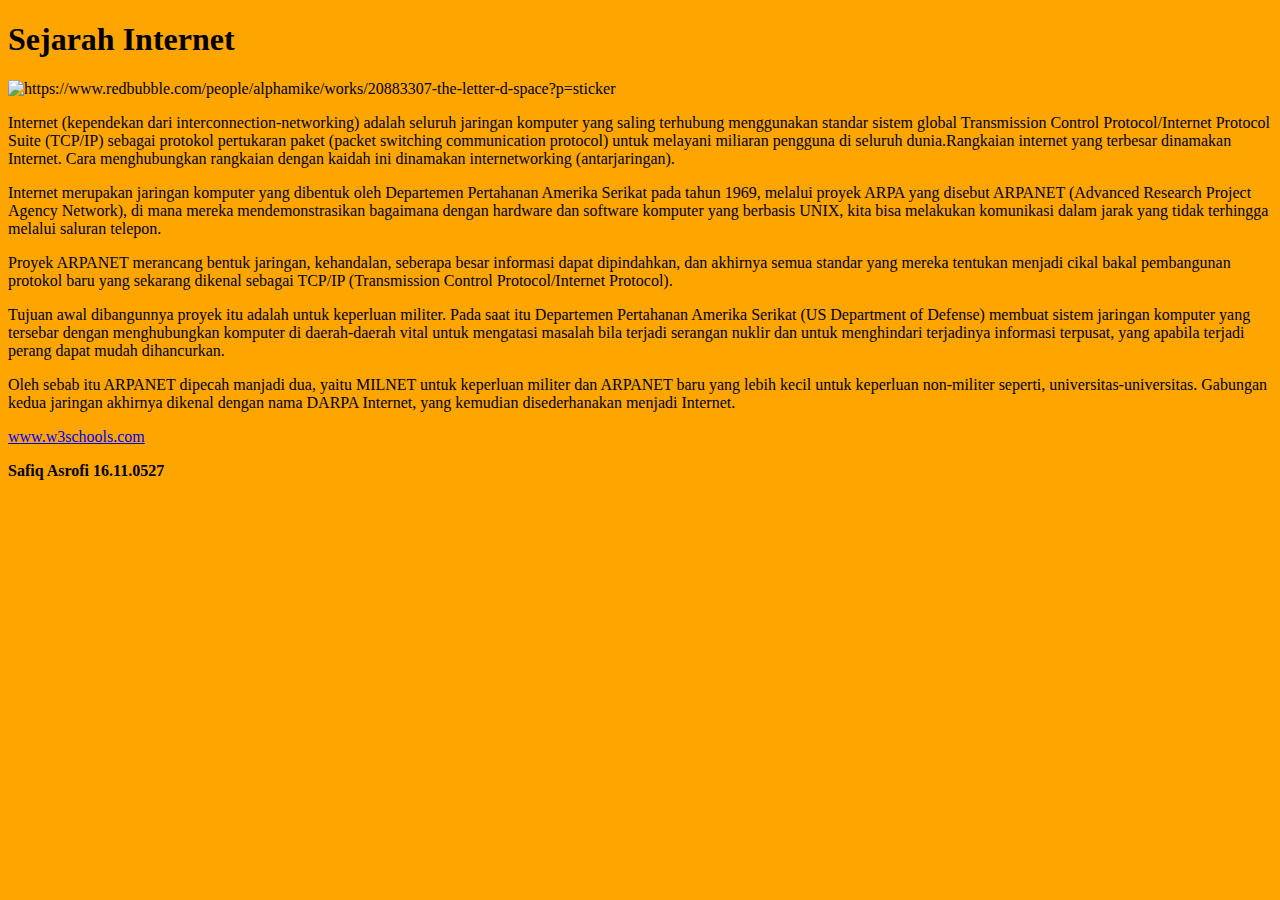
==== 1.html @ b26aa8d6 "html" ====
<!DOCTYPE html>
<html>
<head>
<title>Page Title</title>
</head>
<body bgcolor="Orange">

<h1>Sejarah Internet</h1>

<img src="w3schools.jpg" alt="https://www.redbubble.com/people/alphamike/works/20883307-the-letter-d-space?p=sticker" width="104" height="142">
<p>Internet (kependekan dari interconnection-networking) adalah seluruh jaringan komputer yang saling terhubung menggunakan standar sistem global Transmission Control Protocol/Internet Protocol Suite (TCP/IP) sebagai protokol pertukaran paket (packet switching communication protocol) untuk melayani miliaran pengguna di seluruh dunia.Rangkaian internet yang terbesar dinamakan Internet. Cara menghubungkan rangkaian dengan kaidah ini dinamakan internetworking (antarjaringan).</p>
<p>Internet merupakan jaringan komputer yang dibentuk oleh Departemen Pertahanan Amerika Serikat pada tahun 1969, melalui proyek ARPA yang disebut ARPANET (Advanced Research Project Agency Network), di mana mereka mendemonstrasikan bagaimana dengan hardware dan software komputer yang berbasis UNIX, kita bisa melakukan komunikasi dalam jarak yang tidak terhingga melalui saluran telepon.</p>
</p>Proyek ARPANET merancang bentuk jaringan, kehandalan, seberapa besar informasi dapat dipindahkan, dan akhirnya semua standar yang mereka tentukan menjadi cikal bakal pembangunan protokol baru yang sekarang dikenal sebagai TCP/IP (Transmission Control Protocol/Internet Protocol).</p>
</p>Tujuan awal dibangunnya proyek itu adalah untuk keperluan militer. Pada saat itu Departemen Pertahanan Amerika Serikat (US Department of Defense) membuat sistem jaringan komputer yang tersebar dengan menghubungkan komputer di daerah-daerah vital untuk mengatasi masalah bila terjadi serangan nuklir dan untuk menghindari terjadinya informasi terpusat, yang apabila terjadi perang dapat mudah dihancurkan.</p>
</p>Oleh sebab itu ARPANET dipecah manjadi dua, yaitu MILNET untuk keperluan militer dan ARPANET baru yang lebih kecil untuk keperluan non-militer seperti, universitas-universitas. Gabungan kedua jaringan akhirnya dikenal dengan nama DARPA Internet, yang kemudian disederhanakan menjadi Internet.</p>

<a href="https://www.w3schools.com">www.w3schools.com</a>
</p><strong>Safiq Asrofi 16.11.0527<strong></p>


</body>
</html>
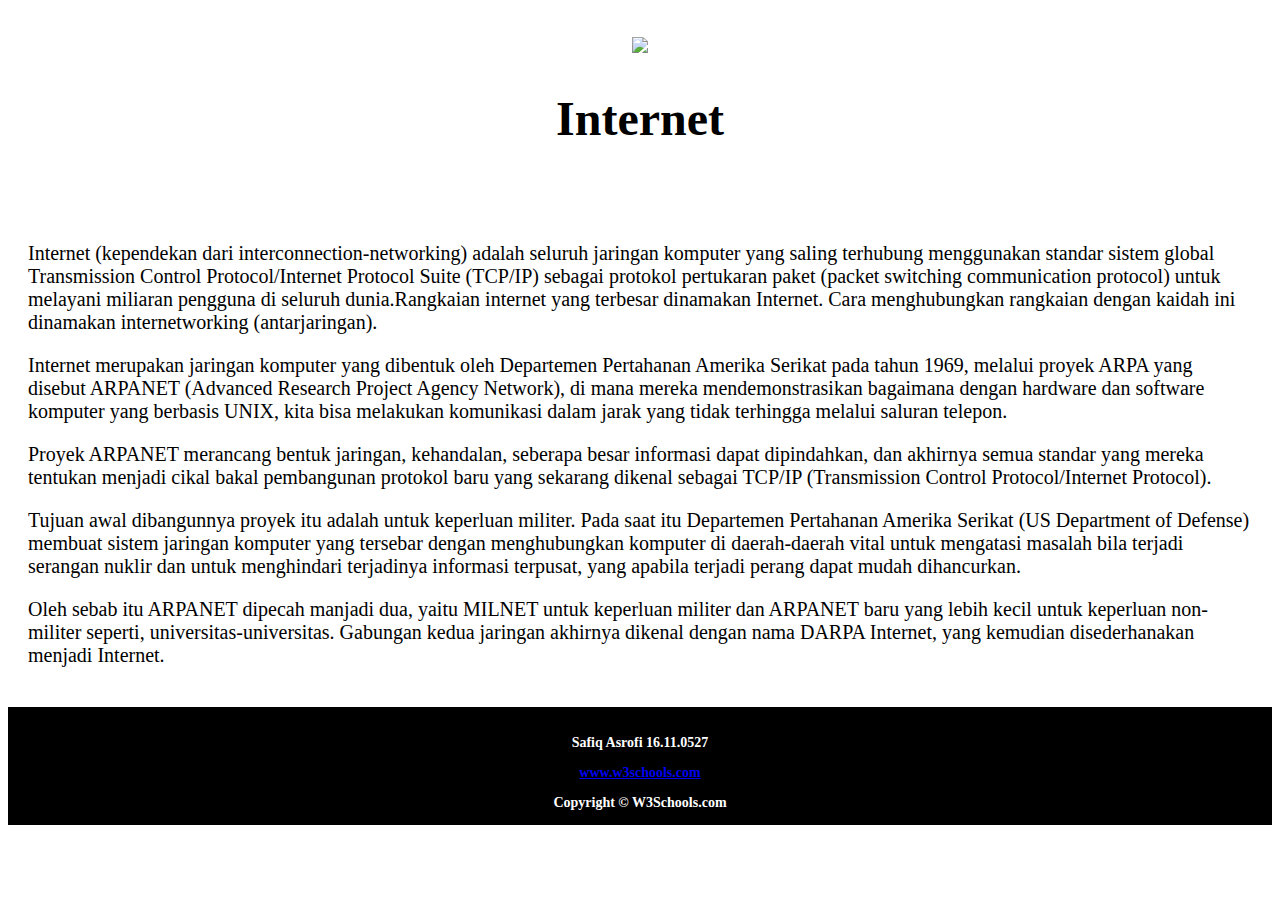
==== commit 6d70ad8b: "1" ====
--- a/1.html
+++ b/1.html
@@ -1,22 +1,62 @@
 <!DOCTYPE html>
 <html>
 <head>
-<title>Page Title</title>
-</head>
-<body bgcolor="Orange">
+<title>Internet</title>
+<style>
+div.container {
+    width: 100%;
+    
+}
+header {
+	padding: 1em;
+    color: Black;
 
-<h1>Sejarah Internet</h1>
+    clear: left;
+    text-align: center;
+    font-size: 24px;
+}
+footer {
+    padding: 1em;
+    color: white;
+    background-color: Black ;
+    clear: left;
+    text-align: center;
+    font-size: 14px;
+}
 
-<img src="w3schools.jpg" alt="https://www.redbubble.com/people/alphamike/works/20883307-the-letter-d-space?p=sticker" width="104" height="142">
-<p>Internet (kependekan dari interconnection-networking) adalah seluruh jaringan komputer yang saling terhubung menggunakan standar sistem global Transmission Control Protocol/Internet Protocol Suite (TCP/IP) sebagai protokol pertukaran paket (packet switching communication protocol) untuk melayani miliaran pengguna di seluruh dunia.Rangkaian internet yang terbesar dinamakan Internet. Cara menghubungkan rangkaian dengan kaidah ini dinamakan internetworking (antarjaringan).</p>
+
+article {
+    padding: 1em;
+    overflow: hidden;
+    font-size: 20px;
+
+}
+
+</style>
+</head >
+<body bgcolor="white ">
+<div class="container">
+
+<header>
+   
+   <img src="http://syria.news/images/2017_12/2017_12_12/5ccbd11a-12121712_m2.jpg" >
+   <h1>Internet</h1>
+</header>
+
+
+<article><p>Internet (kependekan dari interconnection-networking) adalah seluruh jaringan komputer yang saling terhubung menggunakan standar sistem global Transmission Control Protocol/Internet Protocol Suite (TCP/IP) sebagai protokol pertukaran paket (packet switching communication protocol) untuk melayani miliaran pengguna di seluruh dunia.Rangkaian internet yang terbesar dinamakan Internet. Cara menghubungkan rangkaian dengan kaidah ini dinamakan internetworking (antarjaringan).</p>
 <p>Internet merupakan jaringan komputer yang dibentuk oleh Departemen Pertahanan Amerika Serikat pada tahun 1969, melalui proyek ARPA yang disebut ARPANET (Advanced Research Project Agency Network), di mana mereka mendemonstrasikan bagaimana dengan hardware dan software komputer yang berbasis UNIX, kita bisa melakukan komunikasi dalam jarak yang tidak terhingga melalui saluran telepon.</p>
 </p>Proyek ARPANET merancang bentuk jaringan, kehandalan, seberapa besar informasi dapat dipindahkan, dan akhirnya semua standar yang mereka tentukan menjadi cikal bakal pembangunan protokol baru yang sekarang dikenal sebagai TCP/IP (Transmission Control Protocol/Internet Protocol).</p>
 </p>Tujuan awal dibangunnya proyek itu adalah untuk keperluan militer. Pada saat itu Departemen Pertahanan Amerika Serikat (US Department of Defense) membuat sistem jaringan komputer yang tersebar dengan menghubungkan komputer di daerah-daerah vital untuk mengatasi masalah bila terjadi serangan nuklir dan untuk menghindari terjadinya informasi terpusat, yang apabila terjadi perang dapat mudah dihancurkan.</p>
 </p>Oleh sebab itu ARPANET dipecah manjadi dua, yaitu MILNET untuk keperluan militer dan ARPANET baru yang lebih kecil untuk keperluan non-militer seperti, universitas-universitas. Gabungan kedua jaringan akhirnya dikenal dengan nama DARPA Internet, yang kemudian disederhanakan menjadi Internet.</p>
+</article>
 
-<a href="https://www.w3schools.com">www.w3schools.com</a>
-</p><strong>Safiq Asrofi 16.11.0527<strong></p>
+<footer></p><strong>Safiq Asrofi 16.11.0527<strong></p>
+<p><a href="https://www.w3schools.com">www.w3schools.com</a></p>
 
 
+Copyright &copy; W3Schools.com</footer>
+
+</div>
 </body>
 </html>
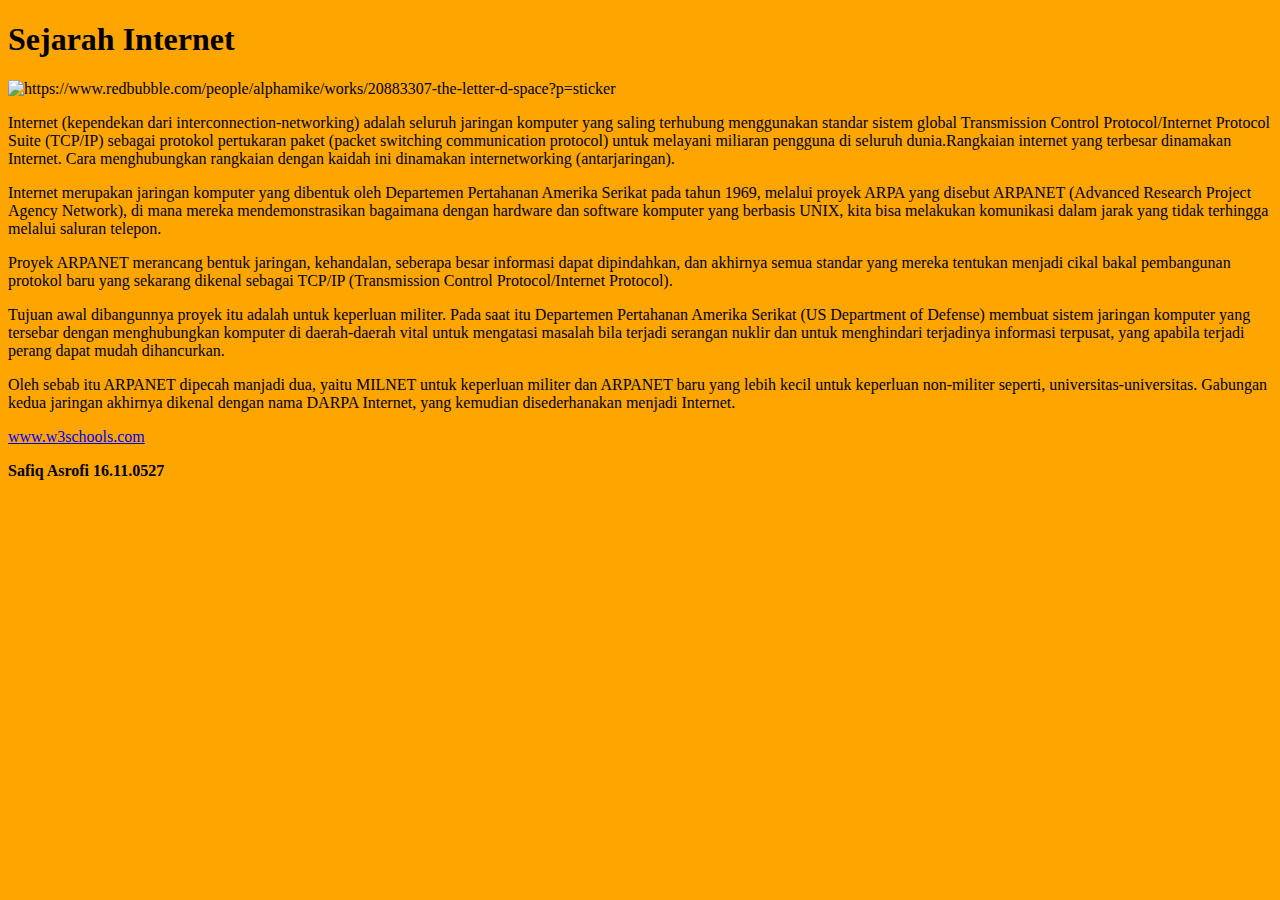
==== commit d0a9efb0: "Add files via upload" ====
--- a/1.html
+++ b/1.html
@@ -1,62 +1,22 @@
-<!DOCTYPE html>
-<html>
-<head>
-<title>Internet</title>
-<style>
-div.container {
-    width: 100%;
-    
-}
-header {
-	padding: 1em;
-    color: Black;
-
-    clear: left;
-    text-align: center;
-    font-size: 24px;
-}
-footer {
-    padding: 1em;
-    color: white;
-    background-color: Black ;
-    clear: left;
-    text-align: center;
-    font-size: 14px;
-}
-
-
-article {
-    padding: 1em;
-    overflow: hidden;
-    font-size: 20px;
-
-}
-
-</style>
-</head >
-<body bgcolor="white ">
-<div class="container">
-
-<header>
-   
-   <img src="http://syria.news/images/2017_12/2017_12_12/5ccbd11a-12121712_m2.jpg" >
-   <h1>Internet</h1>
-</header>
-
-
-<article><p>Internet (kependekan dari interconnection-networking) adalah seluruh jaringan komputer yang saling terhubung menggunakan standar sistem global Transmission Control Protocol/Internet Protocol Suite (TCP/IP) sebagai protokol pertukaran paket (packet switching communication protocol) untuk melayani miliaran pengguna di seluruh dunia.Rangkaian internet yang terbesar dinamakan Internet. Cara menghubungkan rangkaian dengan kaidah ini dinamakan internetworking (antarjaringan).</p>
-<p>Internet merupakan jaringan komputer yang dibentuk oleh Departemen Pertahanan Amerika Serikat pada tahun 1969, melalui proyek ARPA yang disebut ARPANET (Advanced Research Project Agency Network), di mana mereka mendemonstrasikan bagaimana dengan hardware dan software komputer yang berbasis UNIX, kita bisa melakukan komunikasi dalam jarak yang tidak terhingga melalui saluran telepon.</p>
-</p>Proyek ARPANET merancang bentuk jaringan, kehandalan, seberapa besar informasi dapat dipindahkan, dan akhirnya semua standar yang mereka tentukan menjadi cikal bakal pembangunan protokol baru yang sekarang dikenal sebagai TCP/IP (Transmission Control Protocol/Internet Protocol).</p>
-</p>Tujuan awal dibangunnya proyek itu adalah untuk keperluan militer. Pada saat itu Departemen Pertahanan Amerika Serikat (US Department of Defense) membuat sistem jaringan komputer yang tersebar dengan menghubungkan komputer di daerah-daerah vital untuk mengatasi masalah bila terjadi serangan nuklir dan untuk menghindari terjadinya informasi terpusat, yang apabila terjadi perang dapat mudah dihancurkan.</p>
-</p>Oleh sebab itu ARPANET dipecah manjadi dua, yaitu MILNET untuk keperluan militer dan ARPANET baru yang lebih kecil untuk keperluan non-militer seperti, universitas-universitas. Gabungan kedua jaringan akhirnya dikenal dengan nama DARPA Internet, yang kemudian disederhanakan menjadi Internet.</p>
-</article>
-
-<footer></p><strong>Safiq Asrofi 16.11.0527<strong></p>
-<p><a href="https://www.w3schools.com">www.w3schools.com</a></p>
-
-
-Copyright &copy; W3Schools.com</footer>
-
-</div>
-</body>
-</html>
+<!DOCTYPE html>
+<html>
+<head>
+<title>Page Title</title>
+</head>
+<body bgcolor="Orange">
+
+<h1>Sejarah Internet</h1>
+
+<img src="w3schools.jpg" alt="https://www.redbubble.com/people/alphamike/works/20883307-the-letter-d-space?p=sticker" width="104" height="142">
+<p>Internet (kependekan dari interconnection-networking) adalah seluruh jaringan komputer yang saling terhubung menggunakan standar sistem global Transmission Control Protocol/Internet Protocol Suite (TCP/IP) sebagai protokol pertukaran paket (packet switching communication protocol) untuk melayani miliaran pengguna di seluruh dunia.Rangkaian internet yang terbesar dinamakan Internet. Cara menghubungkan rangkaian dengan kaidah ini dinamakan internetworking (antarjaringan).</p>
+<p>Internet merupakan jaringan komputer yang dibentuk oleh Departemen Pertahanan Amerika Serikat pada tahun 1969, melalui proyek ARPA yang disebut ARPANET (Advanced Research Project Agency Network), di mana mereka mendemonstrasikan bagaimana dengan hardware dan software komputer yang berbasis UNIX, kita bisa melakukan komunikasi dalam jarak yang tidak terhingga melalui saluran telepon.</p>
+</p>Proyek ARPANET merancang bentuk jaringan, kehandalan, seberapa besar informasi dapat dipindahkan, dan akhirnya semua standar yang mereka tentukan menjadi cikal bakal pembangunan protokol baru yang sekarang dikenal sebagai TCP/IP (Transmission Control Protocol/Internet Protocol).</p>
+</p>Tujuan awal dibangunnya proyek itu adalah untuk keperluan militer. Pada saat itu Departemen Pertahanan Amerika Serikat (US Department of Defense) membuat sistem jaringan komputer yang tersebar dengan menghubungkan komputer di daerah-daerah vital untuk mengatasi masalah bila terjadi serangan nuklir dan untuk menghindari terjadinya informasi terpusat, yang apabila terjadi perang dapat mudah dihancurkan.</p>
+</p>Oleh sebab itu ARPANET dipecah manjadi dua, yaitu MILNET untuk keperluan militer dan ARPANET baru yang lebih kecil untuk keperluan non-militer seperti, universitas-universitas. Gabungan kedua jaringan akhirnya dikenal dengan nama DARPA Internet, yang kemudian disederhanakan menjadi Internet.</p>
+
+<a href="https://www.w3schools.com">www.w3schools.com</a>
+</p><strong>Safiq Asrofi 16.11.0527<strong></p>
+
+
+</body>
+</html>
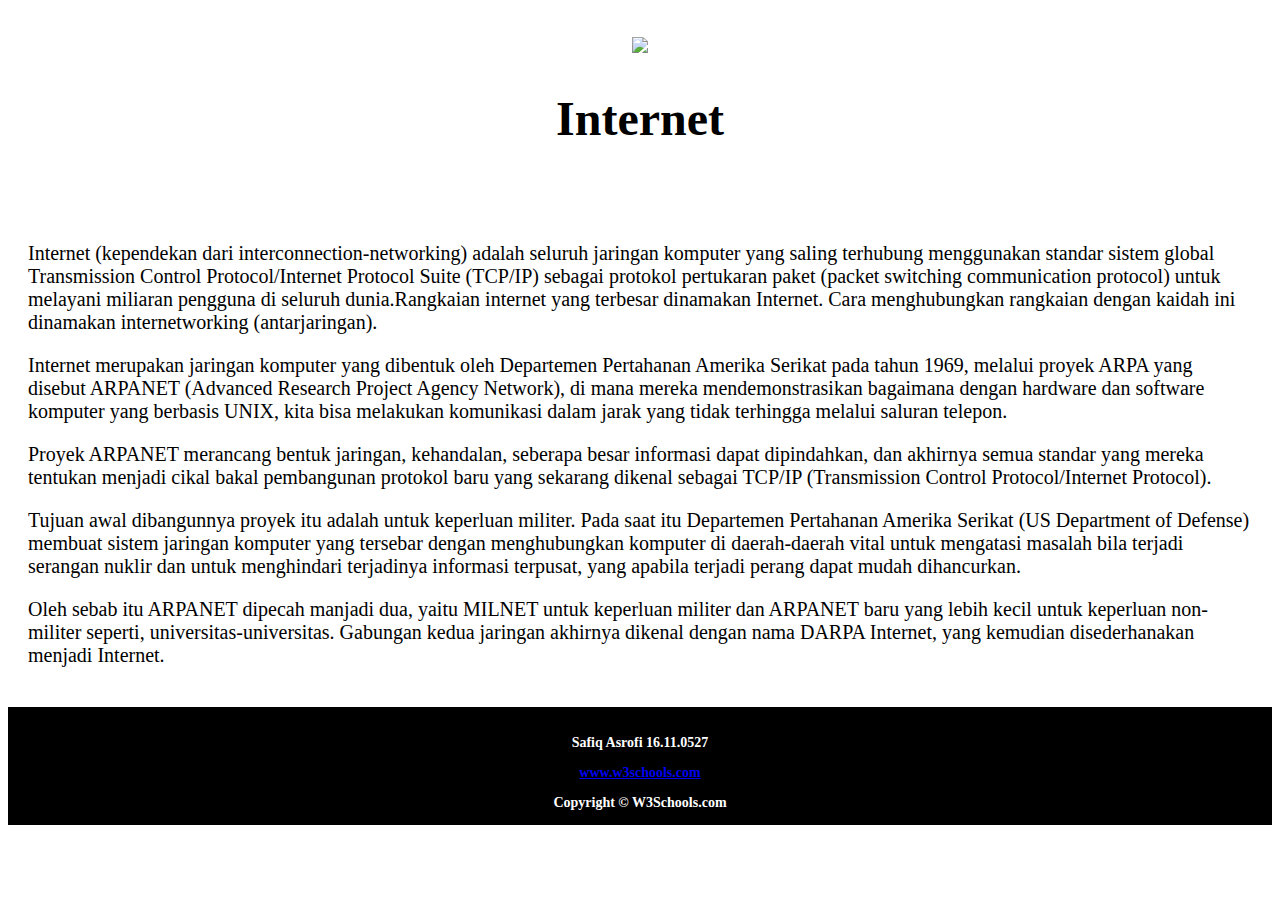
==== commit a60fef64: "Add files via upload" ====
--- a/1.html
+++ b/1.html
@@ -1,22 +1,49 @@
-<!DOCTYPE html>
-<html>
-<head>
-<title>Page Title</title>
-</head>
-<body bgcolor="Orange">
-
-<h1>Sejarah Internet</h1>
-
-<img src="w3schools.jpg" alt="https://www.redbubble.com/people/alphamike/works/20883307-the-letter-d-space?p=sticker" width="104" height="142">
-<p>Internet (kependekan dari interconnection-networking) adalah seluruh jaringan komputer yang saling terhubung menggunakan standar sistem global Transmission Control Protocol/Internet Protocol Suite (TCP/IP) sebagai protokol pertukaran paket (packet switching communication protocol) untuk melayani miliaran pengguna di seluruh dunia.Rangkaian internet yang terbesar dinamakan Internet. Cara menghubungkan rangkaian dengan kaidah ini dinamakan internetworking (antarjaringan).</p>
-<p>Internet merupakan jaringan komputer yang dibentuk oleh Departemen Pertahanan Amerika Serikat pada tahun 1969, melalui proyek ARPA yang disebut ARPANET (Advanced Research Project Agency Network), di mana mereka mendemonstrasikan bagaimana dengan hardware dan software komputer yang berbasis UNIX, kita bisa melakukan komunikasi dalam jarak yang tidak terhingga melalui saluran telepon.</p>
-</p>Proyek ARPANET merancang bentuk jaringan, kehandalan, seberapa besar informasi dapat dipindahkan, dan akhirnya semua standar yang mereka tentukan menjadi cikal bakal pembangunan protokol baru yang sekarang dikenal sebagai TCP/IP (Transmission Control Protocol/Internet Protocol).</p>
-</p>Tujuan awal dibangunnya proyek itu adalah untuk keperluan militer. Pada saat itu Departemen Pertahanan Amerika Serikat (US Department of Defense) membuat sistem jaringan komputer yang tersebar dengan menghubungkan komputer di daerah-daerah vital untuk mengatasi masalah bila terjadi serangan nuklir dan untuk menghindari terjadinya informasi terpusat, yang apabila terjadi perang dapat mudah dihancurkan.</p>
-</p>Oleh sebab itu ARPANET dipecah manjadi dua, yaitu MILNET untuk keperluan militer dan ARPANET baru yang lebih kecil untuk keperluan non-militer seperti, universitas-universitas. Gabungan kedua jaringan akhirnya dikenal dengan nama DARPA Internet, yang kemudian disederhanakan menjadi Internet.</p>
-
-<a href="https://www.w3schools.com">www.w3schools.com</a>
-</p><strong>Safiq Asrofi 16.11.0527<strong></p>
-
-
-</body>
-</html>
+<!DOCTYPE html>
+<html>
+<head>
+<title>Internet</title>
+<style>
+div.container {
+    width: 100%;    
+}
+header {
+	padding: 1em;
+    color: Black;
+
+    clear: left;
+    text-align: center;
+    font-size: 24px;
+}
+footer {
+    padding: 1em;
+    color: white;
+    background-color: Black ;
+    clear: left;
+    text-align: center;
+    font-size: 14px;
+}
+article {
+    padding: 1em;
+    overflow: hidden;
+    font-size: 20px;
+}
+</style>
+</head >
+<body bgcolor="white ">
+<div class="container">
+<header>  
+   <img src="http://syria.news/images/2017_12/2017_12_12/5ccbd11a-12121712_m2.jpg" >
+   <h1>Internet</h1>
+</header>
+<article><p>Internet (kependekan dari interconnection-networking) adalah seluruh jaringan komputer yang saling terhubung menggunakan standar sistem global Transmission Control Protocol/Internet Protocol Suite (TCP/IP) sebagai protokol pertukaran paket (packet switching communication protocol) untuk melayani miliaran pengguna di seluruh dunia.Rangkaian internet yang terbesar dinamakan Internet. Cara menghubungkan rangkaian dengan kaidah ini dinamakan internetworking (antarjaringan).</p>
+<p>Internet merupakan jaringan komputer yang dibentuk oleh Departemen Pertahanan Amerika Serikat pada tahun 1969, melalui proyek ARPA yang disebut ARPANET (Advanced Research Project Agency Network), di mana mereka mendemonstrasikan bagaimana dengan hardware dan software komputer yang berbasis UNIX, kita bisa melakukan komunikasi dalam jarak yang tidak terhingga melalui saluran telepon.</p>
+</p>Proyek ARPANET merancang bentuk jaringan, kehandalan, seberapa besar informasi dapat dipindahkan, dan akhirnya semua standar yang mereka tentukan menjadi cikal bakal pembangunan protokol baru yang sekarang dikenal sebagai TCP/IP (Transmission Control Protocol/Internet Protocol).</p>
+</p>Tujuan awal dibangunnya proyek itu adalah untuk keperluan militer. Pada saat itu Departemen Pertahanan Amerika Serikat (US Department of Defense) membuat sistem jaringan komputer yang tersebar dengan menghubungkan komputer di daerah-daerah vital untuk mengatasi masalah bila terjadi serangan nuklir dan untuk menghindari terjadinya informasi terpusat, yang apabila terjadi perang dapat mudah dihancurkan.</p>
+</p>Oleh sebab itu ARPANET dipecah manjadi dua, yaitu MILNET untuk keperluan militer dan ARPANET baru yang lebih kecil untuk keperluan non-militer seperti, universitas-universitas. Gabungan kedua jaringan akhirnya dikenal dengan nama DARPA Internet, yang kemudian disederhanakan menjadi Internet.</p>
+</article>
+<footer></p><strong>Safiq Asrofi 16.11.0527<strong></p>
+<p><a href="https://www.w3schools.com">www.w3schools.com</a></p>
+Copyright &copy; W3Schools.com</footer>
+</div>
+</body>
+</html>
